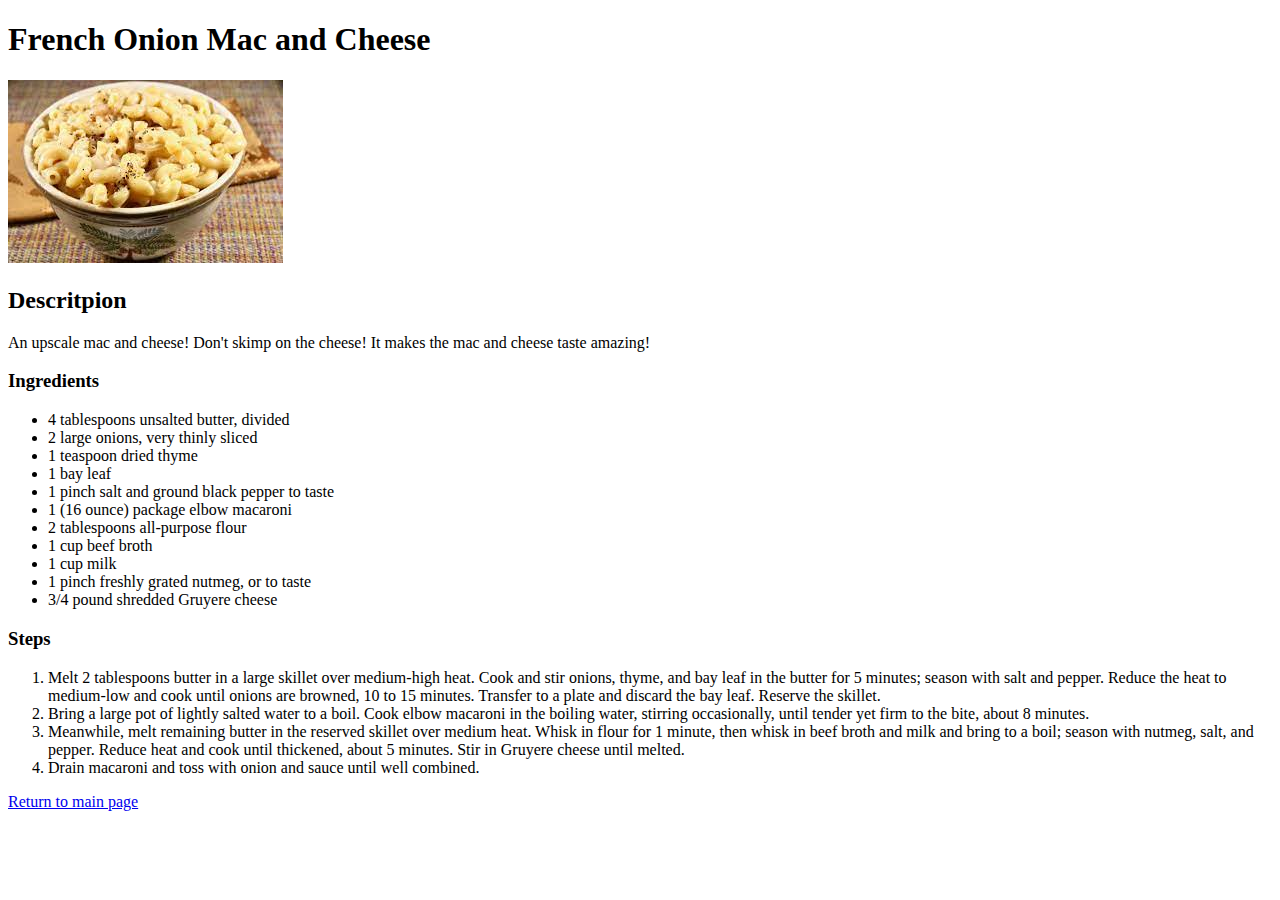
==== recipes/macnchesse.html @ 8ebf9579 "Build more recipe pages, add more images" ====
<!DOCTYPE html>
<html lang="en">
    <head>
        <meta charset="UTF-8">
        <title>French Onion Mac and Cheese</title>
    </head>
    <body>
        <h1>French Onion Mac and Cheese</h1>

        <img src="../img/macncheese.jpg" alt="a delicious mac and cheese">

        <h2>Descritpion</h2>
            <p>An upscale mac and cheese! Don't skimp on the cheese! It makes the mac and cheese taste amazing! </p>
        <h3>Ingredients</h3>
            <ul>
                <li>4 tablespoons unsalted butter, divided</li>
                <li>2 large onions, very thinly sliced</li>
                <li>1 teaspoon dried thyme </li>
                <li>1 bay leaf</li>
                <li>1 pinch salt and ground black pepper to taste</li>
                <li>1 (16 ounce) package elbow macaroni</li>
                <li>2 tablespoons all-purpose flour</li>
                <li>1 cup beef broth</li>
                <li>1 cup milk</li>
                <li>1 pinch freshly grated nutmeg, or to taste</li>
                <li>3/4 pound shredded Gruyere cheese</li>
            </ul>
        <h3>Steps</h3>
            <ol>
                <li>
                    Melt 2 tablespoons butter in a large skillet over medium-high heat. 
                    Cook and stir onions, thyme, and bay leaf in the butter for 5 minutes; season with salt and pepper. 
                    Reduce the heat to medium-low and cook until onions are browned, 
                    10 to 15 minutes. Transfer to a plate and discard the bay leaf. Reserve the skillet.
                </li>
                <li>
                    Bring a large pot of lightly salted water to a boil. 
                    Cook elbow macaroni in the boiling water, 
                    stirring occasionally, until tender yet firm to the bite, about 8 minutes.
                </li>
                <li>
                    Meanwhile, melt remaining butter in the reserved skillet over medium heat. 
                    Whisk in flour for 1 minute, then whisk in beef broth and milk and bring to a boil; 
                    season with nutmeg, salt, and pepper. 
                    Reduce heat and cook until thickened, about 5 minutes. 
                    Stir in Gruyere cheese until melted.
                </li>
                <li>
                    Drain macaroni and toss with onion and sauce until well combined.
                </li>
            </ol>
        <a href="../index.html">Return to main page</a>
    </body>
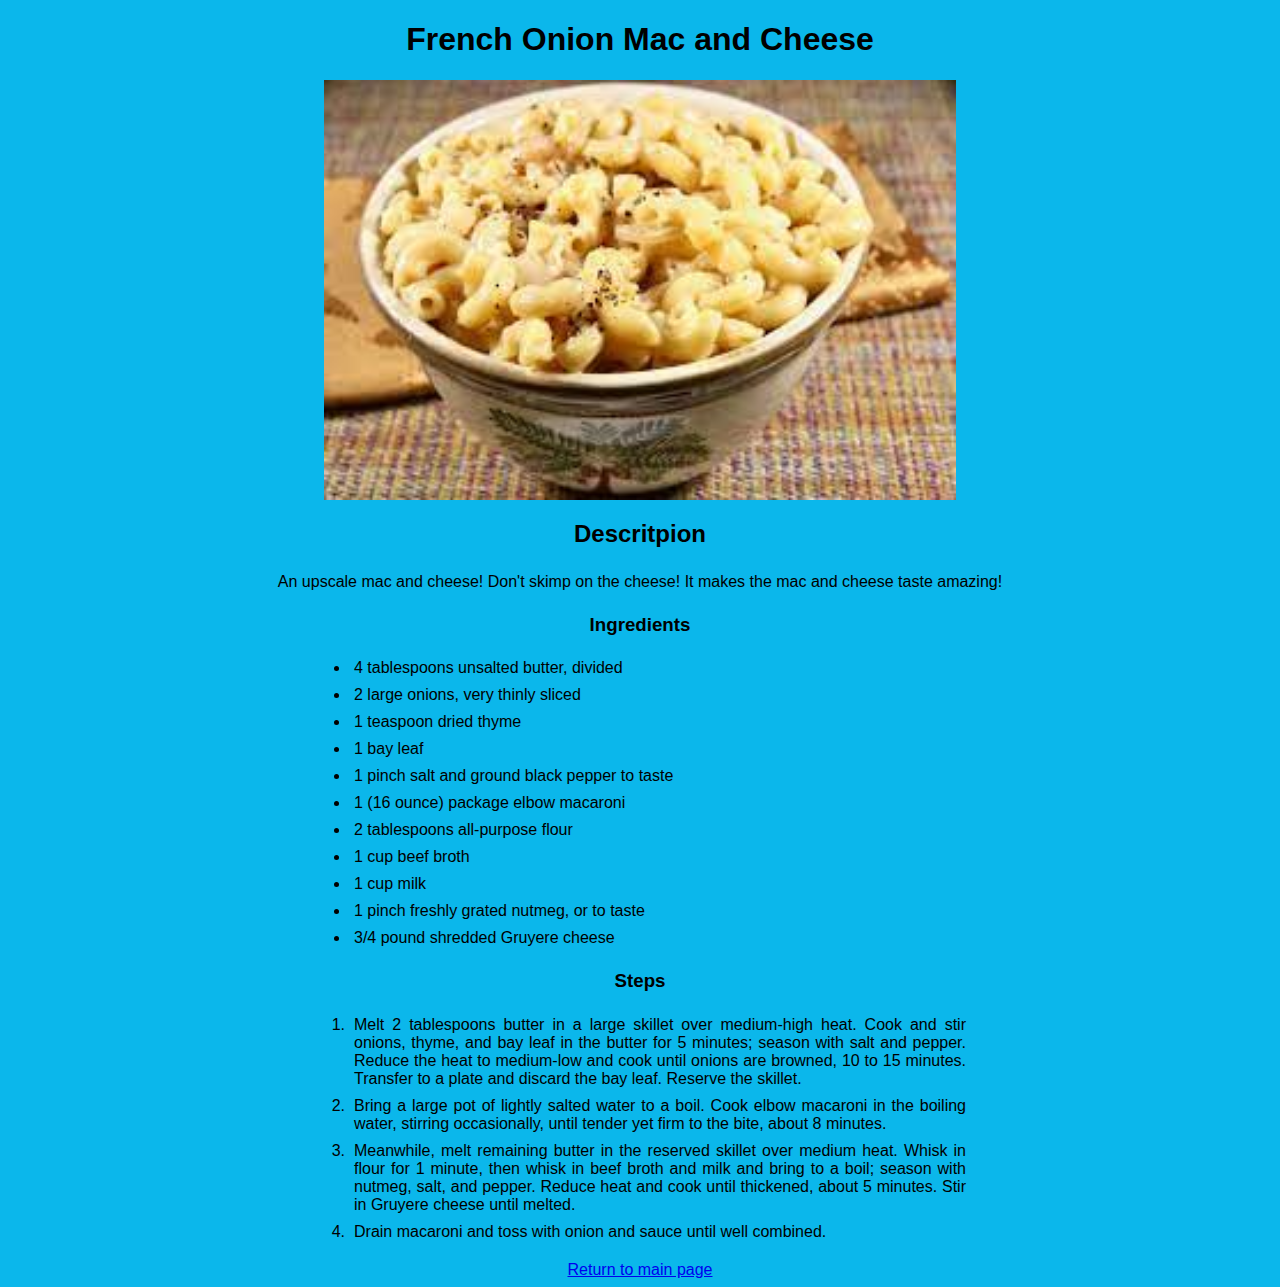
==== commit f5768f51: "Add css and style" ====
--- a/recipes/macnchesse.html
+++ b/recipes/macnchesse.html
@@ -3,6 +3,7 @@
     <head>
         <meta charset="UTF-8">
         <title>French Onion Mac and Cheese</title>
+        <link rel="stylesheet" href="../css/styles.css">
     </head>
     <body>
         <h1>French Onion Mac and Cheese</h1>
@@ -11,43 +12,45 @@
 
         <h2>Descritpion</h2>
             <p>An upscale mac and cheese! Don't skimp on the cheese! It makes the mac and cheese taste amazing! </p>
-        <h3>Ingredients</h3>
-            <ul>
-                <li>4 tablespoons unsalted butter, divided</li>
-                <li>2 large onions, very thinly sliced</li>
-                <li>1 teaspoon dried thyme </li>
-                <li>1 bay leaf</li>
-                <li>1 pinch salt and ground black pepper to taste</li>
-                <li>1 (16 ounce) package elbow macaroni</li>
-                <li>2 tablespoons all-purpose flour</li>
-                <li>1 cup beef broth</li>
-                <li>1 cup milk</li>
-                <li>1 pinch freshly grated nutmeg, or to taste</li>
-                <li>3/4 pound shredded Gruyere cheese</li>
-            </ul>
-        <h3>Steps</h3>
-            <ol>
-                <li>
-                    Melt 2 tablespoons butter in a large skillet over medium-high heat. 
-                    Cook and stir onions, thyme, and bay leaf in the butter for 5 minutes; season with salt and pepper. 
-                    Reduce the heat to medium-low and cook until onions are browned, 
-                    10 to 15 minutes. Transfer to a plate and discard the bay leaf. Reserve the skillet.
-                </li>
-                <li>
-                    Bring a large pot of lightly salted water to a boil. 
-                    Cook elbow macaroni in the boiling water, 
-                    stirring occasionally, until tender yet firm to the bite, about 8 minutes.
-                </li>
-                <li>
-                    Meanwhile, melt remaining butter in the reserved skillet over medium heat. 
-                    Whisk in flour for 1 minute, then whisk in beef broth and milk and bring to a boil; 
-                    season with nutmeg, salt, and pepper. 
-                    Reduce heat and cook until thickened, about 5 minutes. 
-                    Stir in Gruyere cheese until melted.
-                </li>
-                <li>
-                    Drain macaroni and toss with onion and sauce until well combined.
-                </li>
-            </ol>
-        <a href="../index.html">Return to main page</a>
+        <div>
+            <h3>Ingredients</h3>
+                <ul>
+                    <li>4 tablespoons unsalted butter, divided</li>
+                    <li>2 large onions, very thinly sliced</li>
+                    <li>1 teaspoon dried thyme </li>
+                    <li>1 bay leaf</li>
+                    <li>1 pinch salt and ground black pepper to taste</li>
+                    <li>1 (16 ounce) package elbow macaroni</li>
+                    <li>2 tablespoons all-purpose flour</li>
+                    <li>1 cup beef broth</li>
+                    <li>1 cup milk</li>
+                    <li>1 pinch freshly grated nutmeg, or to taste</li>
+                    <li>3/4 pound shredded Gruyere cheese</li>
+                </ul>
+            <h3>Steps</h3>
+                <ol>
+                    <li>
+                        Melt 2 tablespoons butter in a large skillet over medium-high heat. 
+                        Cook and stir onions, thyme, and bay leaf in the butter for 5 minutes; season with salt and pepper. 
+                        Reduce the heat to medium-low and cook until onions are browned, 
+                        10 to 15 minutes. Transfer to a plate and discard the bay leaf. Reserve the skillet.
+                    </li>
+                    <li>
+                        Bring a large pot of lightly salted water to a boil. 
+                        Cook elbow macaroni in the boiling water, 
+                        stirring occasionally, until tender yet firm to the bite, about 8 minutes.
+                    </li>
+                    <li>
+                        Meanwhile, melt remaining butter in the reserved skillet over medium heat. 
+                        Whisk in flour for 1 minute, then whisk in beef broth and milk and bring to a boil; 
+                        season with nutmeg, salt, and pepper. 
+                        Reduce heat and cook until thickened, about 5 minutes. 
+                        Stir in Gruyere cheese until melted.
+                    </li>
+                    <li>
+                        Drain macaroni and toss with onion and sauce until well combined.
+                    </li>
+                </ol>
+            <a href="../index.html">Return to main page</a>
+        </div>
     </body>--- a/css/styles.css
+++ b/css/styles.css
@@ -0,0 +1,27 @@
+img {
+    display: block;
+    margin-left: auto;
+    margin-right: auto;
+    width: 50%;
+}
+
+p, li{
+    text-align: center;
+    margin: auto;
+    width: 70%;
+    padding: 0.5vh;
+}
+
+* {
+    text-align: center;
+    background-color: rgb(11, 183, 235);
+    font-family: 'Gill Sans', 'Gill Sans MT', Calibri, 'Trebuchet MS', sans-serif;
+}
+
+ol li, ul li {
+    text-align: justify;
+    margin: auto;
+    width: 50%; 
+  }
+
+
